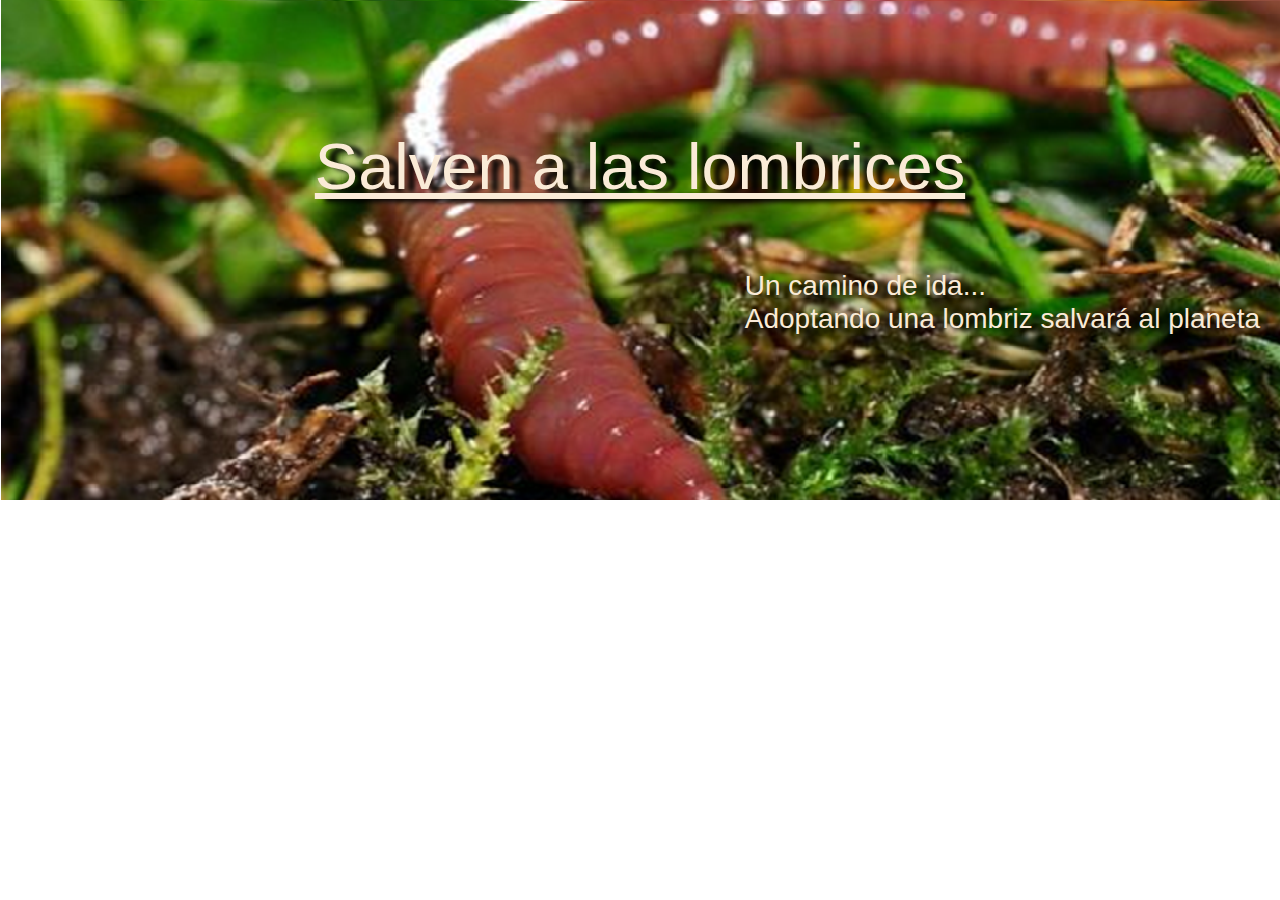
==== cabecera.html @ 1a5d4afe "Add files via upload" ====
<!DOCTYPE html>
<html lang="es">
<head>
    <meta charset="UTF-8">
    <meta http-equiv="X-UA-Compatible" content="IE=edge">
    <meta name="viewport" content="width=device-width, initial-scale=1.0">
    <title>Cabecera</title>
    <link rel="stylesheet" href="css/cabecera.css">

    <script src="js/laslombrices2.js"></script>
    <link href="assets/css/bootstrap.min.css" rel="stylesheet">
    
</head>
<body style="margin:0px;">
    <div class="cab-container">
        <div style="flex-grow: 1" class="log">
            <br>
            <h1>Salven a las lombrices</h1>
            <h3>
                Un camino de ida...<br>
                Adoptando una lombriz salvará al planeta</p>
         </div>
        </div>
<!--<script>
    <a class="nav-link" href="javascript:laslombrices2()">Las Lombrices</a>
</script>
-->    
</body>
</html>
---- css/cabecera.css ----
/*SOLO PARA LA CABECERA*/
.cab-container {
    display: flex;   /* será un contenedor flex */
    flex-direction: row;
    align-items:baseline;
    height: 500px;
    width: 100%;
    background-image: url("../img/01.png");
}
.cab-container > div {  /* selectores avanzados */
    color:antiquewhite;
    text-shadow: 10px 3px 5px black;
    font-size: 55px;
}
.log h1{
    padding: 45px 25px;
    font-size: 65px;
    text-align: center;
    text-decoration:underline;
}
.log h3{
    padding: 10px 20px;
    float: right;
}
    /*flex-basis: 20vwpx;  /*Podemos usar content, px, %, em, vw, etc */
    /*margin: 0,100px;
    padding: 20px;*/
    /*width: 120px;
    align-content: flex-end; 
    justify-content: flex-end;*/

/*FIN CABECERA*/
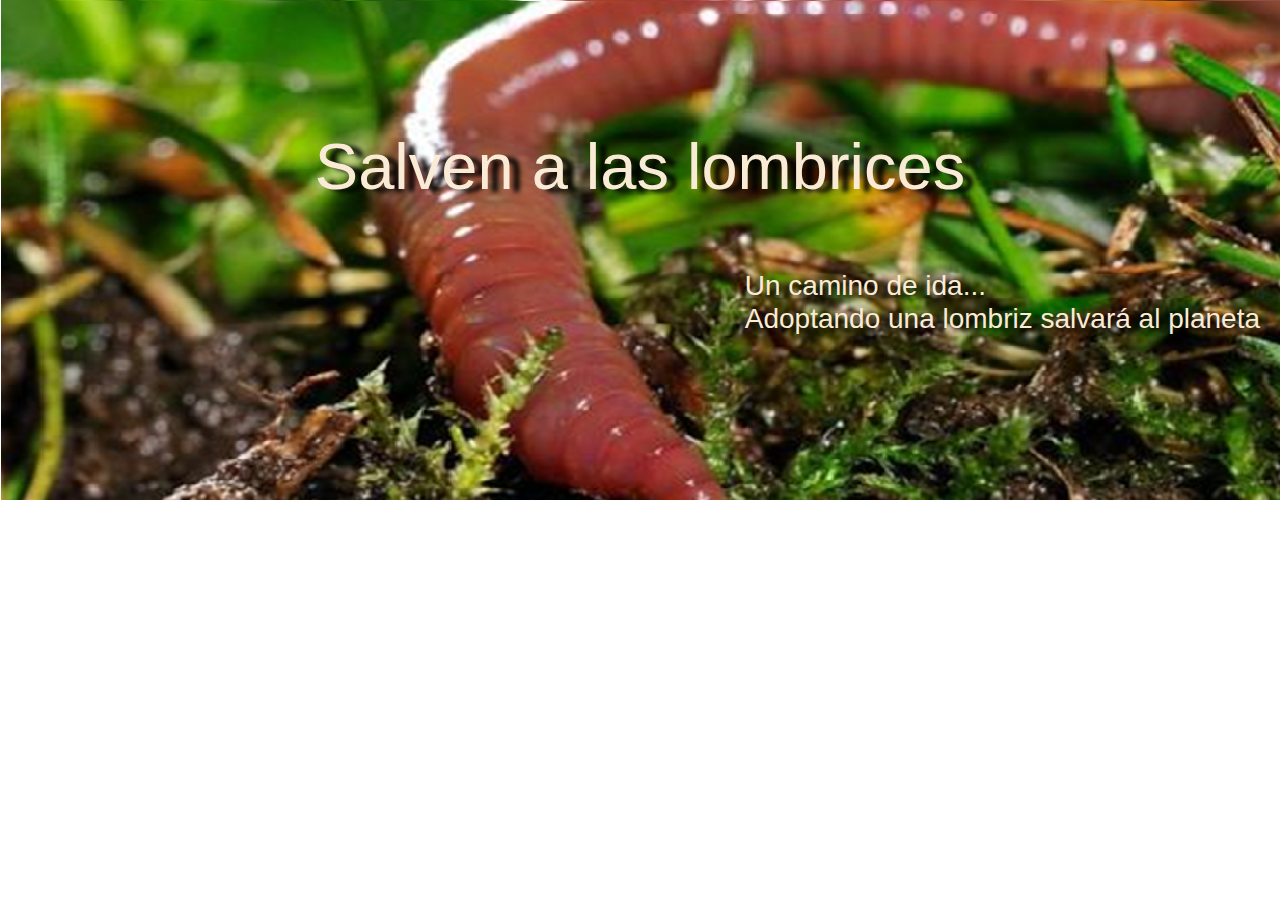
==== commit bad468d6: "rb" ====
--- a/cabecera.html
+++ b/cabecera.html
@@ -13,12 +13,11 @@
 </head>
 <body style="margin:0px;">
     <div class="cab-container">
-        <div style="flex-grow: 1" class="log">
+        <div class="log" style="flex-grow: 1">
             <br>
             <h1>Salven a las lombrices</h1>
-            <h3>
-                Un camino de ida...<br>
-                Adoptando una lombriz salvará al planeta</p>
+            <h3>Un camino de ida...<br>
+                Adoptando una lombriz salvará al planeta</h3>
          </div>
         </div>
 <!--<script>
--- a/css/cabecera.css
+++ b/css/cabecera.css
@@ -16,7 +16,7 @@
     padding: 45px 25px;
     font-size: 65px;
     text-align: center;
-    text-decoration:underline;
+    /*text-decoration:underline;*/
 }
 .log h3{
     padding: 10px 20px;
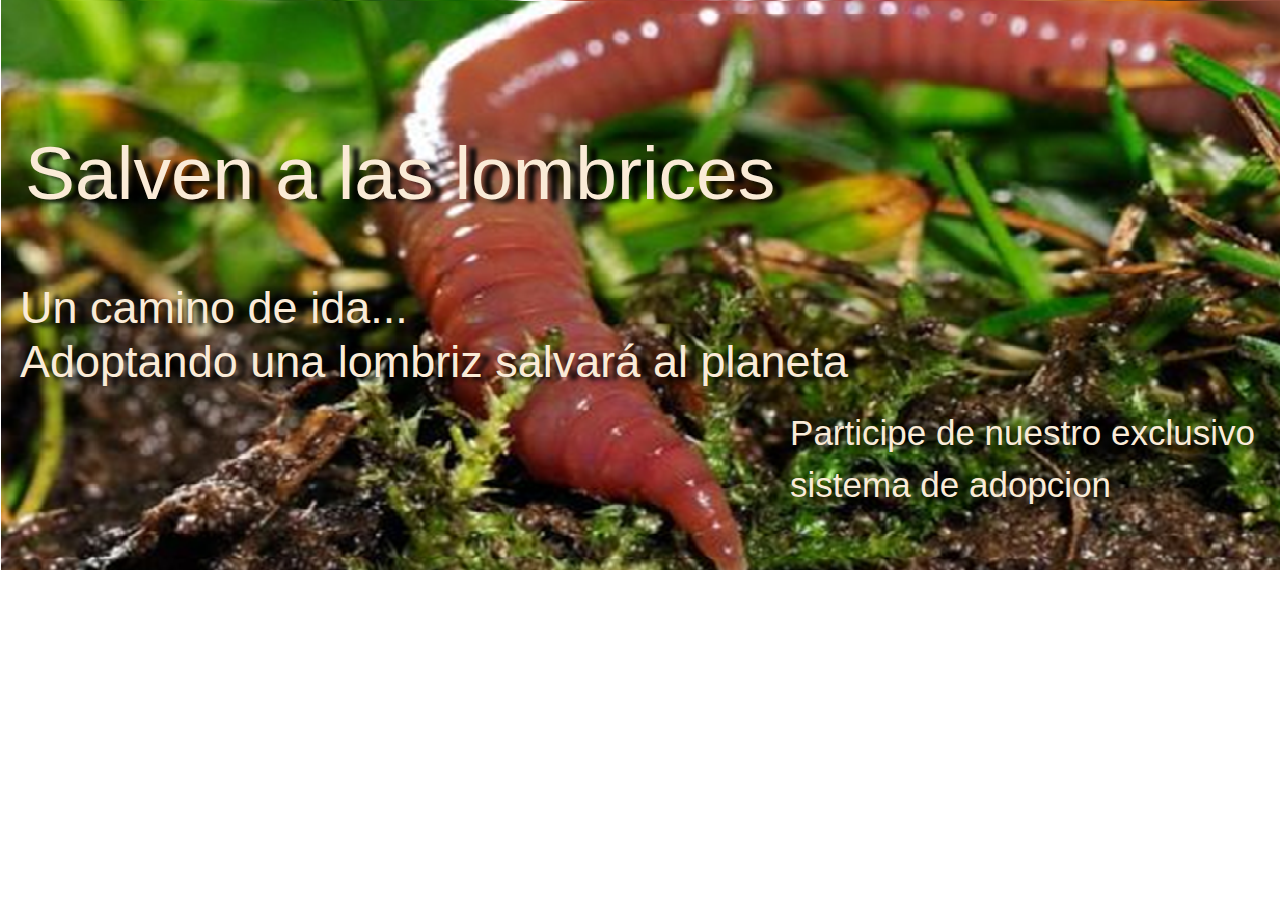
==== commit 7e230f6b: "varios" ====
--- a/cabecera.html
+++ b/cabecera.html
@@ -13,13 +13,14 @@
 </head>
 <body style="margin:0px;">
     <div class="cab-container">
-        <div class="log" style="flex-grow: 1">
+        <div class="log">
             <br>
-            <h1>Salven a las lombrices</h1>
-            <h3>Un camino de ida...<br>
-                Adoptando una lombriz salvará al planeta</h3>
-         </div>
+         <h1>Salven a las lombrices</h1>
+         <h3>Un camino de ida...<br>
+             Adoptando una lombriz salvará al planeta</h3>
+             <p>Participe de nuestro exclusivo <br> sistema de adopcion</p>
         </div>
+    </div>
 <!--<script>
     <a class="nav-link" href="javascript:laslombrices2()">Las Lombrices</a>
 </script>
--- a/css/cabecera.css
+++ b/css/cabecera.css
@@ -3,24 +3,30 @@
     display: flex;   /* será un contenedor flex */
     flex-direction: row;
     align-items:baseline;
-    height: 500px;
+    height: 570px;
     width: 100%;
     background-image: url("../img/01.png");
 }
-.cab-container > div {  /* selectores avanzados */
+.cab-container > div {
     color:antiquewhite;
     text-shadow: 10px 3px 5px black;
     font-size: 55px;
 }
+.log{
+    flex-grow: 1;
+}
 .log h1{
     padding: 45px 25px;
-    font-size: 65px;
-    text-align: center;
+    font-size: 75px;
+    /*text-align: center;*/
+    text-align: left;
     /*text-decoration:underline;*/
 }
 .log h3{
     padding: 10px 20px;
     float: right;
+    font-size: 45px;
+    width: 100%;
 }
     /*flex-basis: 20vwpx;  /*Podemos usar content, px, %, em, vw, etc */
     /*margin: 0,100px;
@@ -28,5 +34,9 @@
     /*width: 120px;
     align-content: flex-end; 
     justify-content: flex-end;*/
-
+.log p{
+    font-size: 35px;
+    padding-right: 25px;
+    float: right;
+}
 /*FIN CABECERA*/